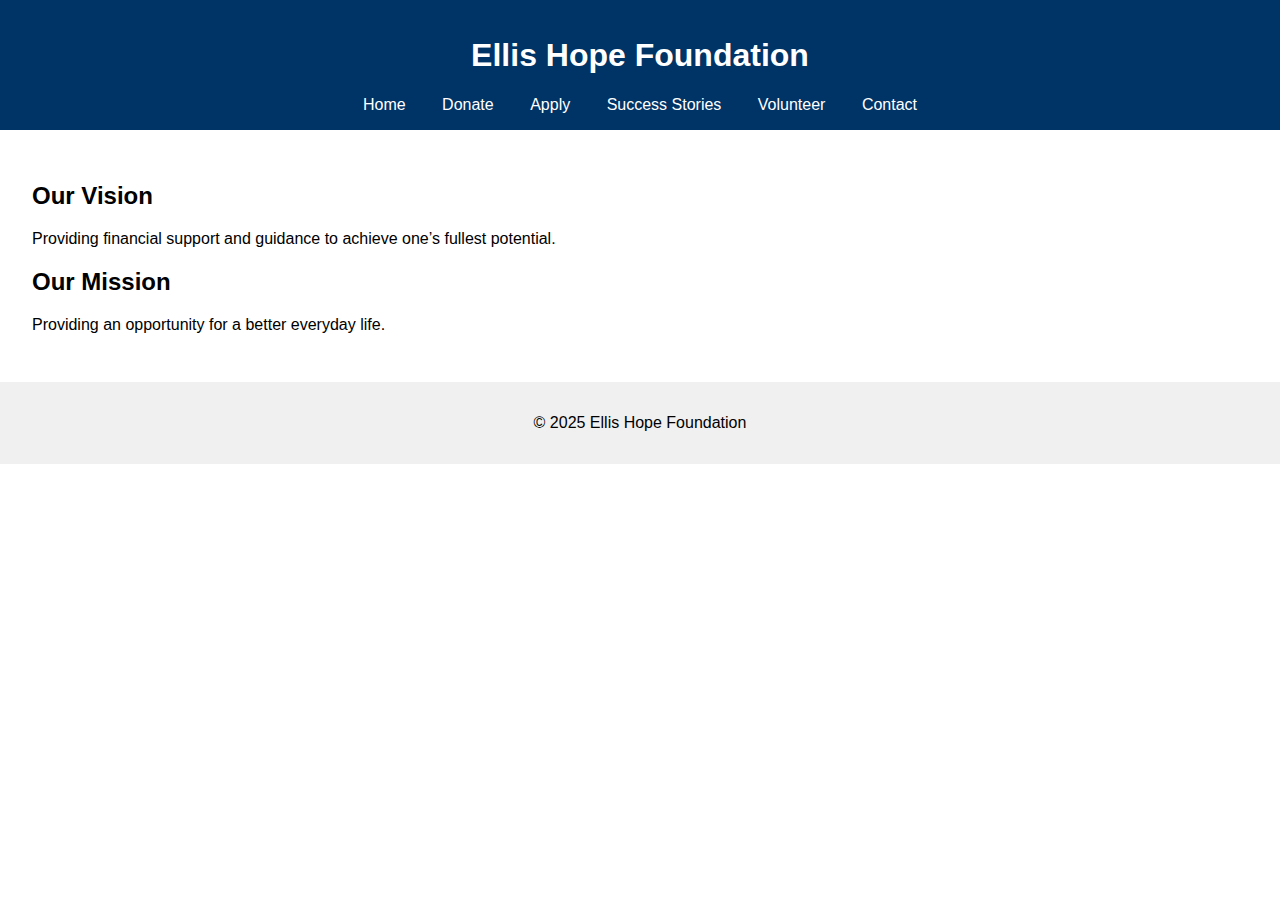
==== index.html @ fd345da9 "Initial create of wireframe" ====
<!DOCTYPE html>
<html lang="en">
<head>
    <meta charset="UTF-8">
    <meta name="viewport" content="width=device-width, initial-scale=1.0">
    <title>Ellis Hope Foundation</title>
    <link rel="stylesheet" href="style.css">
</head>
<body>
    <header>
        <h1>Ellis Hope Foundation</h1>
        <nav>
            <a href="index.html">Home</a>
            <a href="donate.html">Donate</a>
            <a href="apply.html">Apply</a>
            <a href="stories.html">Success Stories</a>
            <a href="volunteer.html">Volunteer</a>
            <a href="contact.html">Contact</a>
        </nav>
    </header>
    <main>
        <h2>Our Vision</h2>
        <p>Providing financial support and guidance to achieve one’s fullest potential.</p>
        <h2>Our Mission</h2>
        <p>Providing an opportunity for a better everyday life.</p>
    </main>
    <footer>
        <p>&copy; 2025 Ellis Hope Foundation</p>
    </footer>
</body>
</html>
---- style.css ----
body {
    font-family: Arial, sans-serif;
    margin: 0;
    padding: 0;
}
header {
    background-color: #003366;
    color: white;
    padding: 1em;
    text-align: center;
}
nav a {
    color: white;
    margin: 0 1em;
    text-decoration: none;
}
main {
    padding: 2em;
}
footer {
    background-color: #f0f0f0;
    text-align: center;
    padding: 1em;
}
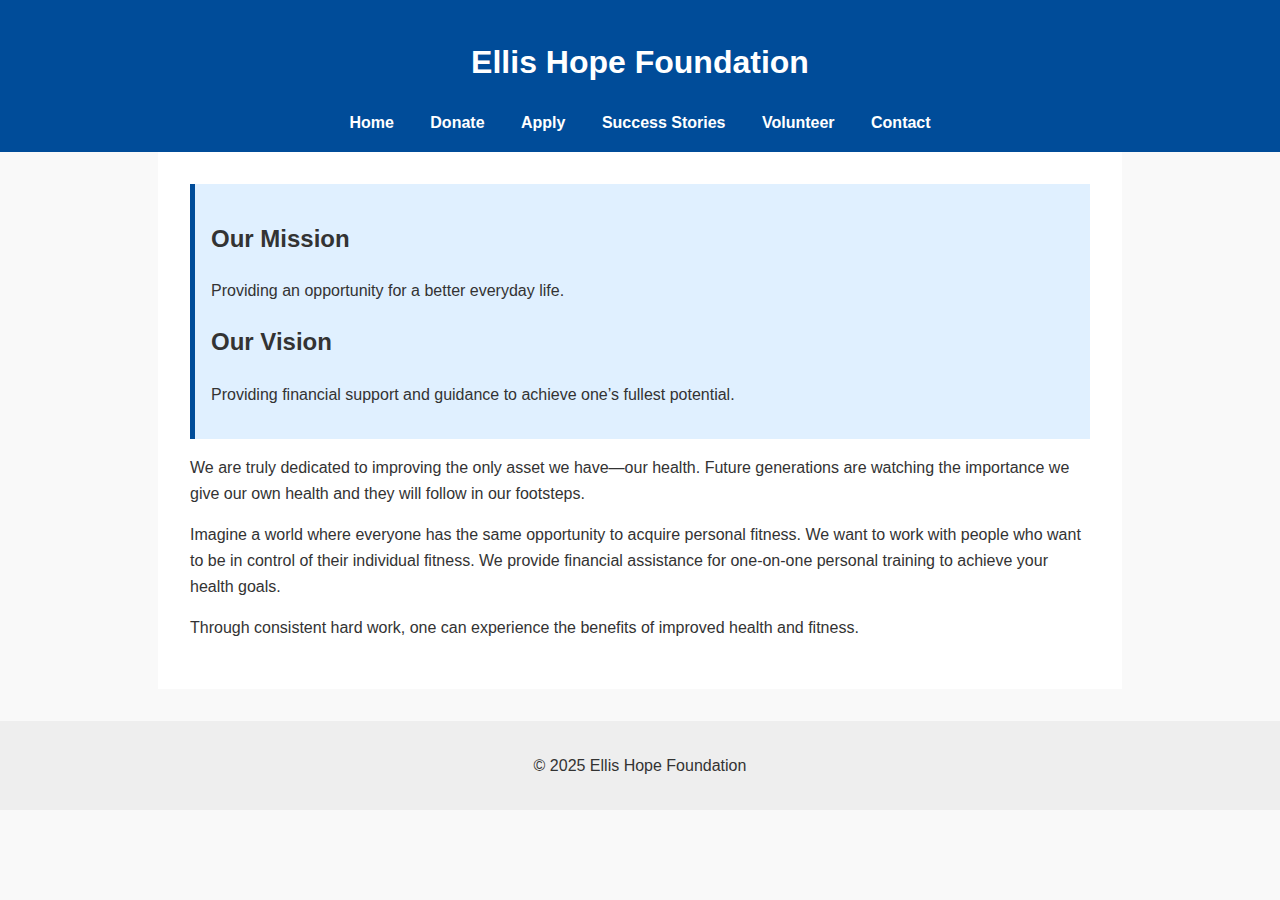
==== commit b50d8a6f: "Update to POC" ====
--- a/index.html
+++ b/index.html
@@ -1,10 +1,10 @@
 <!DOCTYPE html>
 <html lang="en">
 <head>
-    <meta charset="UTF-8">
-    <meta name="viewport" content="width=device-width, initial-scale=1.0">
+    <meta charset="UTF-8" />
+    <meta name="viewport" content="width=device-width, initial-scale=1.0"/>
     <title>Ellis Hope Foundation</title>
-    <link rel="stylesheet" href="style.css">
+    <link rel="stylesheet" href="style.css" />
 </head>
 <body>
     <header>
@@ -19,10 +19,17 @@
         </nav>
     </header>
     <main>
-        <h2>Our Vision</h2>
-        <p>Providing financial support and guidance to achieve one’s fullest potential.</p>
-        <h2>Our Mission</h2>
-        <p>Providing an opportunity for a better everyday life.</p>
+        <section class="hero">
+            <h2>Our Mission</h2>
+            <p>Providing an opportunity for a better everyday life.</p>
+            <h2>Our Vision</h2>
+            <p>Providing financial support and guidance to achieve one’s fullest potential.</p>
+        </section>
+        <section class="intro">
+            <p>We are truly dedicated to improving the only asset we have—our health. Future generations are watching the importance we give our own health and they will follow in our footsteps.</p>
+            <p>Imagine a world where everyone has the same opportunity to acquire personal fitness. We want to work with people who want to be in control of their individual fitness. We provide financial assistance for one-on-one personal training to achieve your health goals.</p>
+            <p>Through consistent hard work, one can experience the benefits of improved health and fitness.</p>
+        </section>
     </main>
     <footer>
         <p>&copy; 2025 Ellis Hope Foundation</p>
--- a/style.css
+++ b/style.css
@@ -1,24 +1,44 @@
 body {
-    font-family: Arial, sans-serif;
+    font-family: 'Segoe UI', Tahoma, Geneva, Verdana, sans-serif;
     margin: 0;
     padding: 0;
+    line-height: 1.6;
+    background: #f9f9f9;
+    color: #333;
 }
 header {
-    background-color: #003366;
+    background-color: #004c99;
     color: white;
-    padding: 1em;
+    padding: 1em 0;
     text-align: center;
+}
+nav {
+    margin-top: 0.5em;
 }
 nav a {
     color: white;
     margin: 0 1em;
     text-decoration: none;
+    font-weight: bold;
 }
 main {
     padding: 2em;
+    max-width: 900px;
+    margin: auto;
+    background: white;
 }
 footer {
-    background-color: #f0f0f0;
+    background-color: #eee;
     text-align: center;
     padding: 1em;
+    margin-top: 2em;
+}
+.hero {
+    background: #e0f0ff;
+    padding: 1em;
+    border-left: 5px solid #004c99;
+    margin-bottom: 1em;
+}
+.intro p {
+    margin-bottom: 1em;
 }